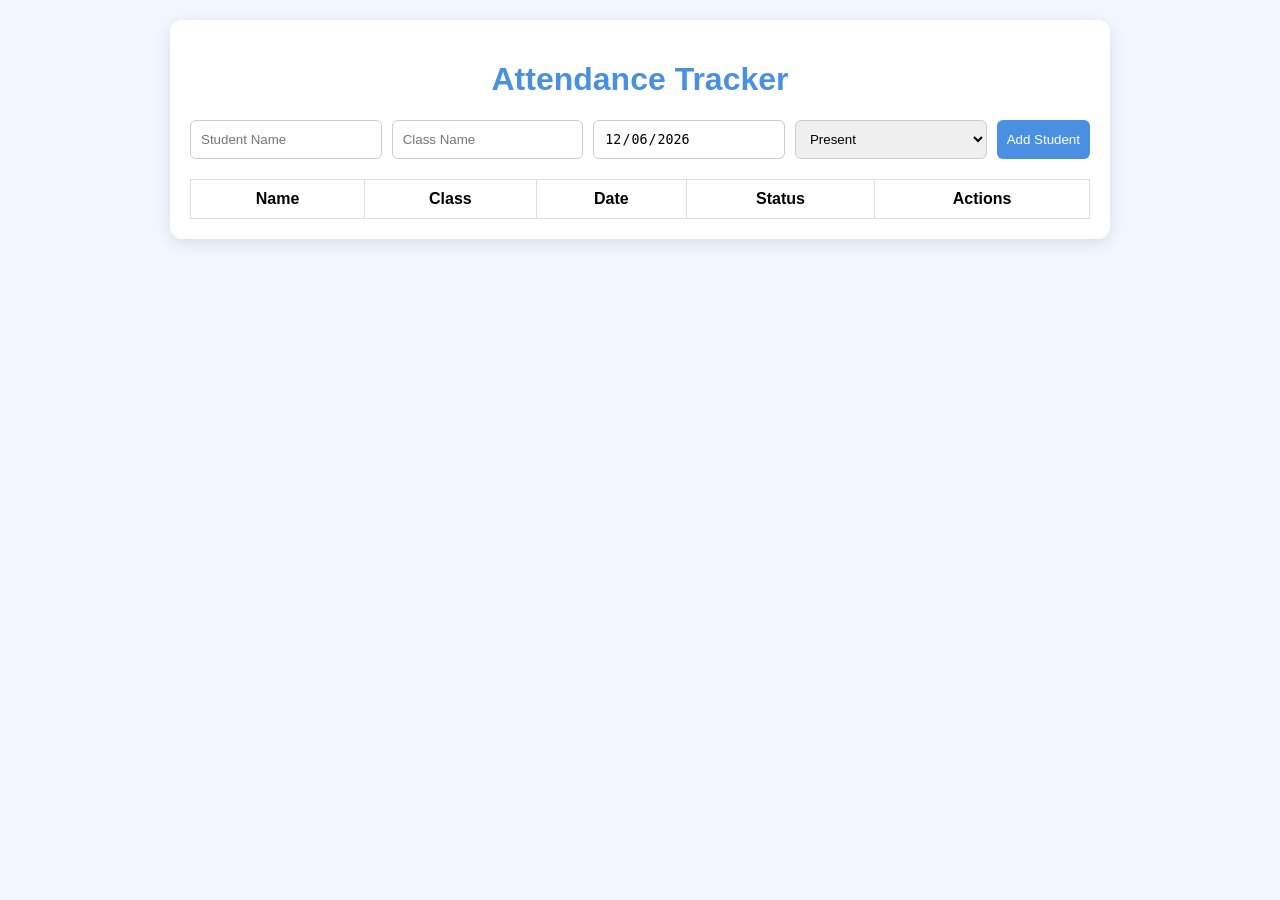
==== attendance.html @ 39243fae "attendance.html" ====
<!DOCTYPE html>
<html>
<head>
<meta charset="UTF-8">
<meta name="viewport" content="width=device-width, initial-scale=1.0">
<title>Attendance Tracker</title>

<style>
body {
  font-family: Arial, sans-serif;
  background: #f2f6ff;
  margin: 0;
  padding: 20px;
}

.container {
  max-width: 900px;
  margin: auto;
  background: white;
  padding: 20px;
  border-radius: 12px;
  box-shadow: 0 4px 15px rgba(0,0,0,0.1);
}

h1 {
  text-align: center;
  color: #4a90e2;
}

form {
  display: flex;
  flex-wrap: wrap;
  gap: 10px;
  margin-bottom: 20px;
}

input, select, button {
  padding: 10px;
  border-radius: 6px;
  border: 1px solid #ccc;
}

input, select {
  flex: 1;
  min-width: 150px;
}

button {
  background: #4a90e2;
  color: white;
  border: none;
  cursor: pointer;
}

button:hover {
  background: #357bd8;
}

table {
  width: 100%;
  border-collapse: collapse;
}

th, td {
  padding: 10px;
  border: 1px solid #ddd;
  text-align: center;
}

.present {
  color: green;
  font-weight: bold;
}

.absent {
  color: red;
  font-weight: bold;
}

.action-btn {
  padding: 5px 8px;
  margin: 2px;
  font-size: 12px;
}

@media (max-width: 600px) {
  form {
    flex-direction: column;
  }
}
</style>
</head>

<body>

<div class="container">
  <h1>Attendance Tracker</h1>

  <form id="attendanceForm">
    <input type="text" id="name" placeholder="Student Name" required>
    <input type="text" id="className" placeholder="Class Name" required>
    <input type="date" id="date" readonly>

    <select id="status">
      <option value="Present">Present</option>
      <option value="Absent">Absent</option>
    </select>

    <button type="submit">Add Student</button>
  </form>

  <table>
    <thead>
      <tr>
        <th>Name</th>
        <th>Class</th>
        <th>Date</th>
        <th>Status</th>
        <th>Actions</th>
      </tr>
    </thead>
    <tbody id="attendanceTable"></tbody>
  </table>
</div>

<script>
let students = JSON.parse(localStorage.getItem("students")) || [];

const today = new Date().toISOString().split("T")[0];
document.getElementById("date").value = today;

const form = document.getElementById("attendanceForm");
const table = document.getElementById("attendanceTable");

function saveData() {
  localStorage.setItem("students", JSON.stringify(students));
}

function displayStudents() {
  table.innerHTML = "";

  students.forEach((student, index) => {
    let row = `
      <tr>
        <td>${student.name}</td>
        <td>${student.className}</td>
        <td>${student.date}</td>
        <td class="${student.status === 'Present' ? 'present' : 'absent'}">
          ${student.status}
        </td>
        <td>
          <button class="action-btn" onclick="toggleStatus(${index})">Toggle</button>
          <button class="action-btn" onclick="deleteStudent(${index})">Delete</button>
        </td>
      </tr>
    `;
    table.innerHTML += row;
  });
}

form.addEventListener("submit", function(e) {
  e.preventDefault();

  let newStudent = {
    name: document.getElementById("name").value,
    className: document.getElementById("className").value,
    date: document.getElementById("date").value,
    status: document.getElementById("status").value
  };

  students.push(newStudent);
  saveData();
  displayStudents();
  form.reset();
});

function toggleStatus(index) {
  students[index].status =
    students[index].status === "Present" ? "Absent" : "Present";
  saveData();
  displayStudents();
}

function deleteStudent(index) {
  students.splice(index, 1);
  saveData();
  displayStudents();
}

displayStudents();
</script>

</body>
</html>
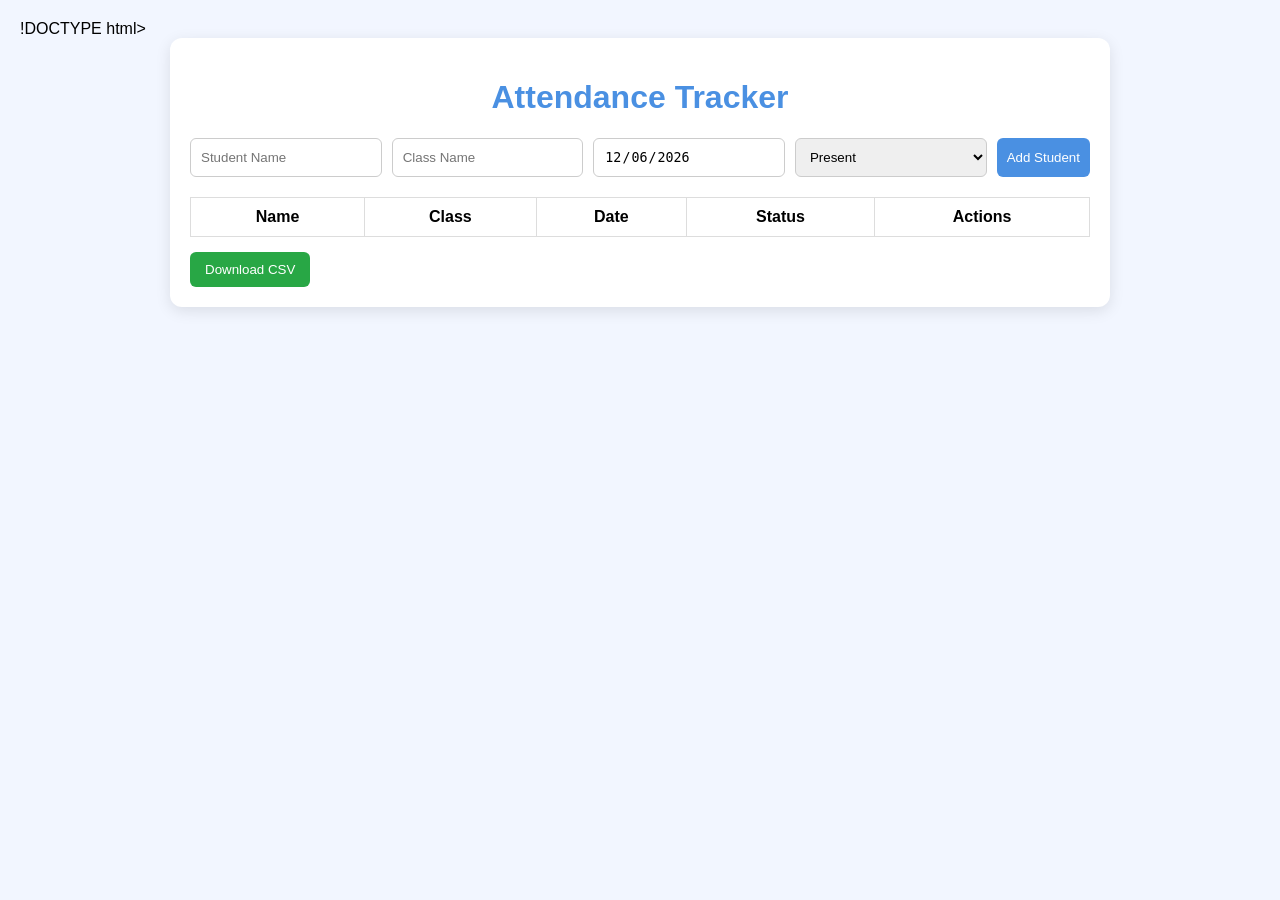
==== commit 98f65da6: "Update Attendance Tracker with download feature Added a download button for CSV export and updated d" ====
--- a/attendance.html
+++ b/attendance.html
@@ -1,4 +1,4 @@
-<!DOCTYPE html>
+!DOCTYPE html>
 <html>
 <head>
 <meta charset="UTF-8">
@@ -83,6 +83,20 @@
   font-size: 12px;
 }
 
+#downloadBtn {
+  margin-top: 15px;
+  background: #28a745;
+  color: white;
+  padding: 10px 15px;
+  border: none;
+  border-radius: 6px;
+  cursor: pointer;
+}
+
+#downloadBtn:hover {
+  background: #1e7e34;
+}
+
 @media (max-width: 600px) {
   form {
     flex-direction: column;
@@ -100,12 +114,10 @@
     <input type="text" id="name" placeholder="Student Name" required>
     <input type="text" id="className" placeholder="Class Name" required>
     <input type="date" id="date" readonly>
-
     <select id="status">
       <option value="Present">Present</option>
       <option value="Absent">Absent</option>
     </select>
-
     <button type="submit">Add Student</button>
   </form>
 
@@ -121,33 +133,38 @@
     </thead>
     <tbody id="attendanceTable"></tbody>
   </table>
+  
+  <button id="downloadBtn">Download CSV</button>
 </div>
 
 <script>
+// Load saved students from localStorage
 let students = JSON.parse(localStorage.getItem("students")) || [];
 
-const today = new Date().toISOString().split("T")[0];
-document.getElementById("date").value = today;
+// Auto-fill today's date
+function getToday() {
+  return new Date().toISOString().split("T")[0];
+}
+document.getElementById("date").value = getToday();
 
 const form = document.getElementById("attendanceForm");
 const table = document.getElementById("attendanceTable");
 
+// Save students to localStorage
 function saveData() {
   localStorage.setItem("students", JSON.stringify(students));
 }
 
+// Display students in table
 function displayStudents() {
   table.innerHTML = "";
-
   students.forEach((student, index) => {
     let row = `
       <tr>
         <td>${student.name}</td>
         <td>${student.className}</td>
         <td>${student.date}</td>
-        <td class="${student.status === 'Present' ? 'present' : 'absent'}">
-          ${student.status}
-        </td>
+        <td class="${student.status === 'Present' ? 'present' : 'absent'}">${student.status}</td>
         <td>
           <button class="action-btn" onclick="toggleStatus(${index})">Toggle</button>
           <button class="action-btn" onclick="deleteStudent(${index})">Delete</button>
@@ -158,37 +175,55 @@
   });
 }
 
+// Add new student
 form.addEventListener("submit", function(e) {
   e.preventDefault();
-
   let newStudent = {
     name: document.getElementById("name").value,
     className: document.getElementById("className").value,
-    date: document.getElementById("date").value,
+    date: getToday(), // always use current date
     status: document.getElementById("status").value
   };
-
   students.push(newStudent);
   saveData();
   displayStudents();
   form.reset();
+  document.getElementById("date").value = getToday();
 });
 
+// Toggle Present/Absent
 function toggleStatus(index) {
-  students[index].status =
-    students[index].status === "Present" ? "Absent" : "Present";
+  students[index].status = students[index].status === "Present" ? "Absent" : "Present";
   saveData();
   displayStudents();
 }
 
+// Delete student
 function deleteStudent(index) {
   students.splice(index, 1);
   saveData();
   displayStudents();
 }
 
+// Download CSV
+document.getElementById("downloadBtn").addEventListener("click", function() {
+  if(students.length === 0) {
+    alert("No students to download!");
+    return;
+  }
+  let csv = "Name,Class,Date,Status\n";
+  students.forEach(student => {
+    csv += `${student.name},${student.className},${student.date},${student.status}\n`;
+  });
+  const hiddenElement = document.createElement("a");
+  hiddenElement.href = "data:text/csv;charset=utf-8," + encodeURIComponent(csv);
+  hiddenElement.download = "attendance_list.csv";
+  hiddenElement.click();
+});
+
+// Display students on page load
 displayStudents();
 </script>
 
 </body>
-</html>+</html>
